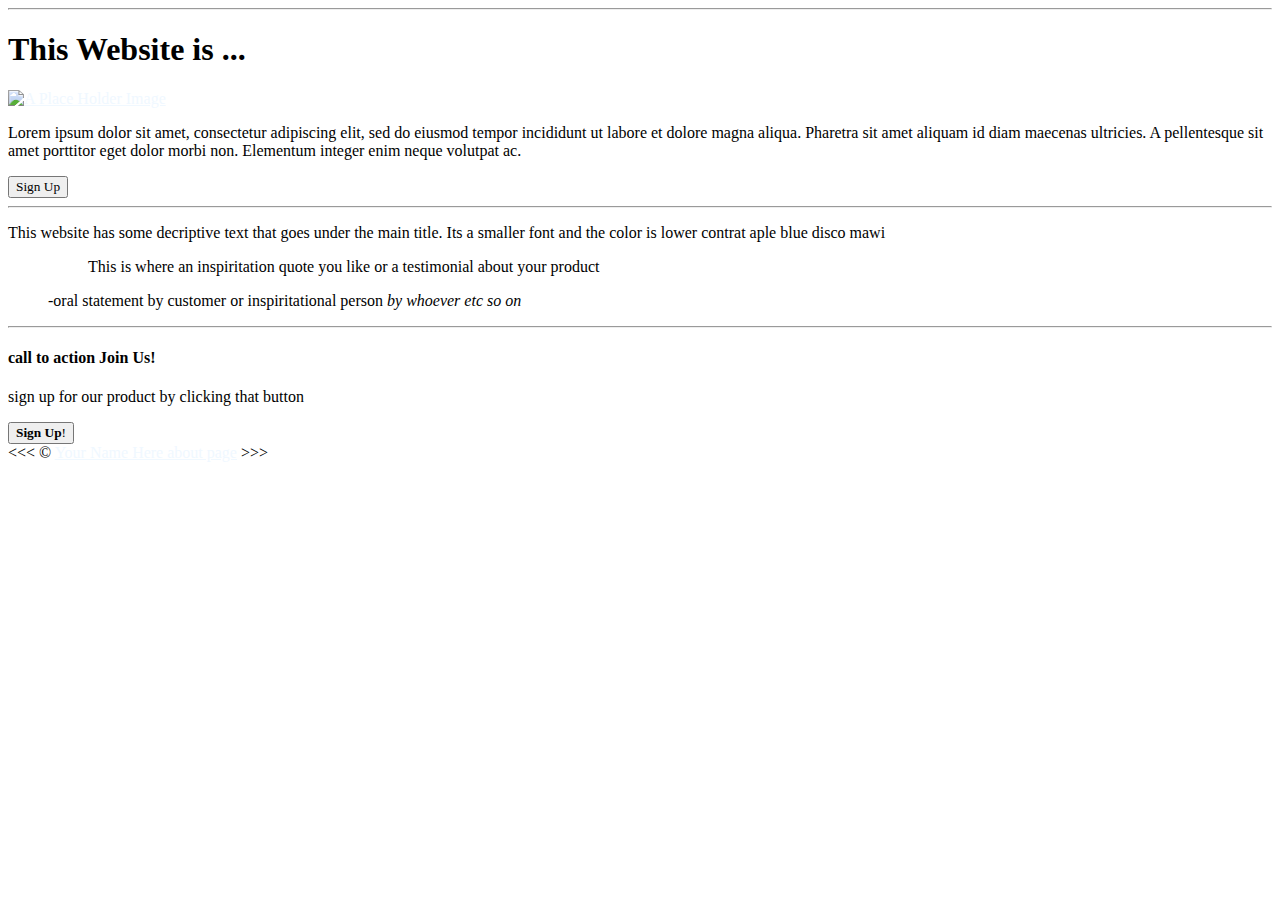
==== index.html @ 6a70109c "cleaned up header code removed leftover btn code" ====
<!DOCTYPE html>
<html lang="en">

<head>
	<meta charset="UTF-8">
	<meta name="viewport" content="width=device-width, initial-scale=1">
	<title>Landing Page</title>
	<link href="styles.css" rel="stylesheet">

<hr>

<body>
	<h1><strong>This Website is ...</strong></h1>
	<a href="https://placeholder.com"><img alt="A Place Holder Image" src="//via.placeholder.com/150"></a>
	<p>Lorem ipsum dolor sit amet, consectetur adipiscing elit, sed do eiusmod tempor incididunt ut labore et dolore magna
		aliqua. Pharetra sit amet aliquam id diam maecenas ultricies. A pellentesque sit amet porttitor eget dolor morbi
		non. Elementum integer enim neque volutpat ac.</p>
	<div class="dropdown1">
		<button type="button" id="button2" class="butt1n">Sign Up </button>

	</div>
	<!-- --TODO add a comment -->
	<hr>
	<!-- --TODO add identifiers -->
	<p>This website has some decriptive text that goes under the main title. Its a smaller font and the color is lower
		contrat aple blue disco mawi</p>
	<figure>
		<blockquote>
			<p>This is where an inspiritation quote you like or a testimonial about your product</p>
		</blockquote>
		<figcaption>
			-oral statement by customer or inspiritational person <cite>by whoever etc so on</cite>
		</figcaption>
	</figure>

</body>

<hr>

<footer>
	<h4>call to action Join Us!</h4>

	<div class="dropdown2">
		<p>sign up for our product by clicking that button</p>
		<button type="button" id="button3" class="button3"><strong>Sign Up</strong>!</button>

	</div>
	<!-- add a comment! -->
	&lt;&lt;&lt; &copy; <a href="about.html">Your Name Here about page</a> &gt;&gt;&gt;

</footer>
<!-- add a comment! -->

</html>
---- styles.css ----
/* dropdown button */
.dropbtn {
    background-color: gray;
    color: white;
    font-size: 15px;
    border: none;
    cursor: pointer;
    margin-left: auto;
    text-align: left;
}
/* div container used for dropdown content position */
.dropdown {
    position: relative;
    text-align: left;
}
/* hidden dropdown content*/
.dropdown-content {
    position: absolute;
    background-color: darkgray;
    min-width: 100px;

    z-index: 1;
    display: none;

}
/* links inside dropdown */
.dropdown-content a {
    color: black;
    text-decoration: none;
    display: block;

}

/* color of dropdown links (hover)*/
.dropdown-content a:hover {
    background-color: blue;
}
/* show the dropdown on hover*/
.dropdown:hover .dropdown-content {
    display: block;
}

.dropdown:hover .dropbtn{
    background-color: rgb(2, 5, 2);
}

html *
{
	font-family: Roboto;
}

a {
	color: aliceblue;
}

a:visited {
	color: grey;
}

a:hover {
	color: whitesmoke;
}
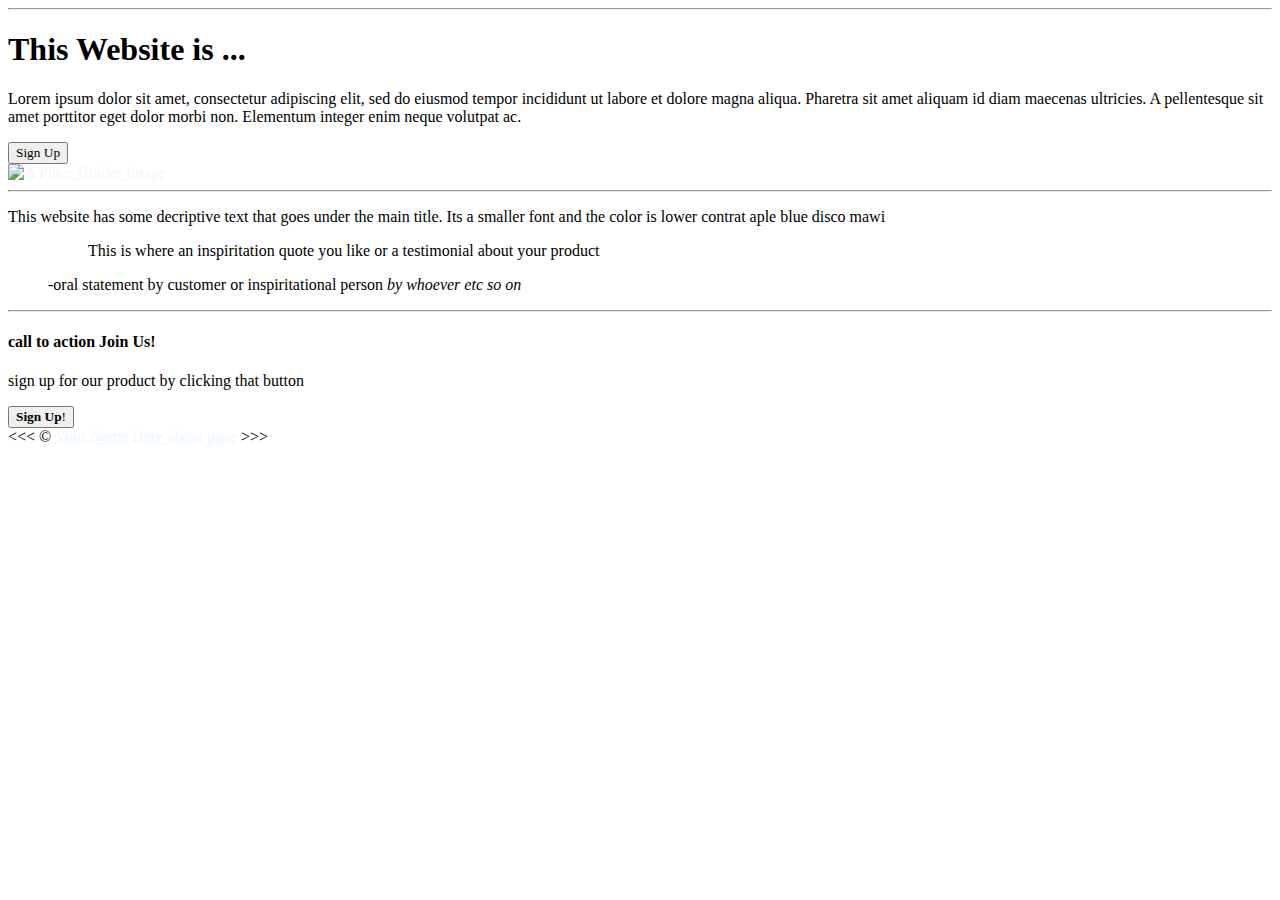
==== commit 5c096728: "edited header format" ====
--- a/index.html
+++ b/index.html
@@ -7,11 +7,11 @@
 	<title>Landing Page</title>
 	<link href="styles.css" rel="stylesheet">
 
-<hr>
+	<hr>
 
 <body>
 	<h1><strong>This Website is ...</strong></h1>
-	<a href="https://placeholder.com"><img alt="A Place Holder Image" src="//via.placeholder.com/150"></a>
+
 	<p>Lorem ipsum dolor sit amet, consectetur adipiscing elit, sed do eiusmod tempor incididunt ut labore et dolore magna
 		aliqua. Pharetra sit amet aliquam id diam maecenas ultricies. A pellentesque sit amet porttitor eget dolor morbi
 		non. Elementum integer enim neque volutpat ac.</p>
@@ -19,6 +19,7 @@
 		<button type="button" id="button2" class="butt1n">Sign Up </button>
 
 	</div>
+	<a href="https://placeholder.com"><img alt="A Place Holder Image" src="//via.placeholder.com/150"></a>
 	<!-- --TODO add a comment -->
 	<hr>
 	<!-- --TODO add identifiers -->
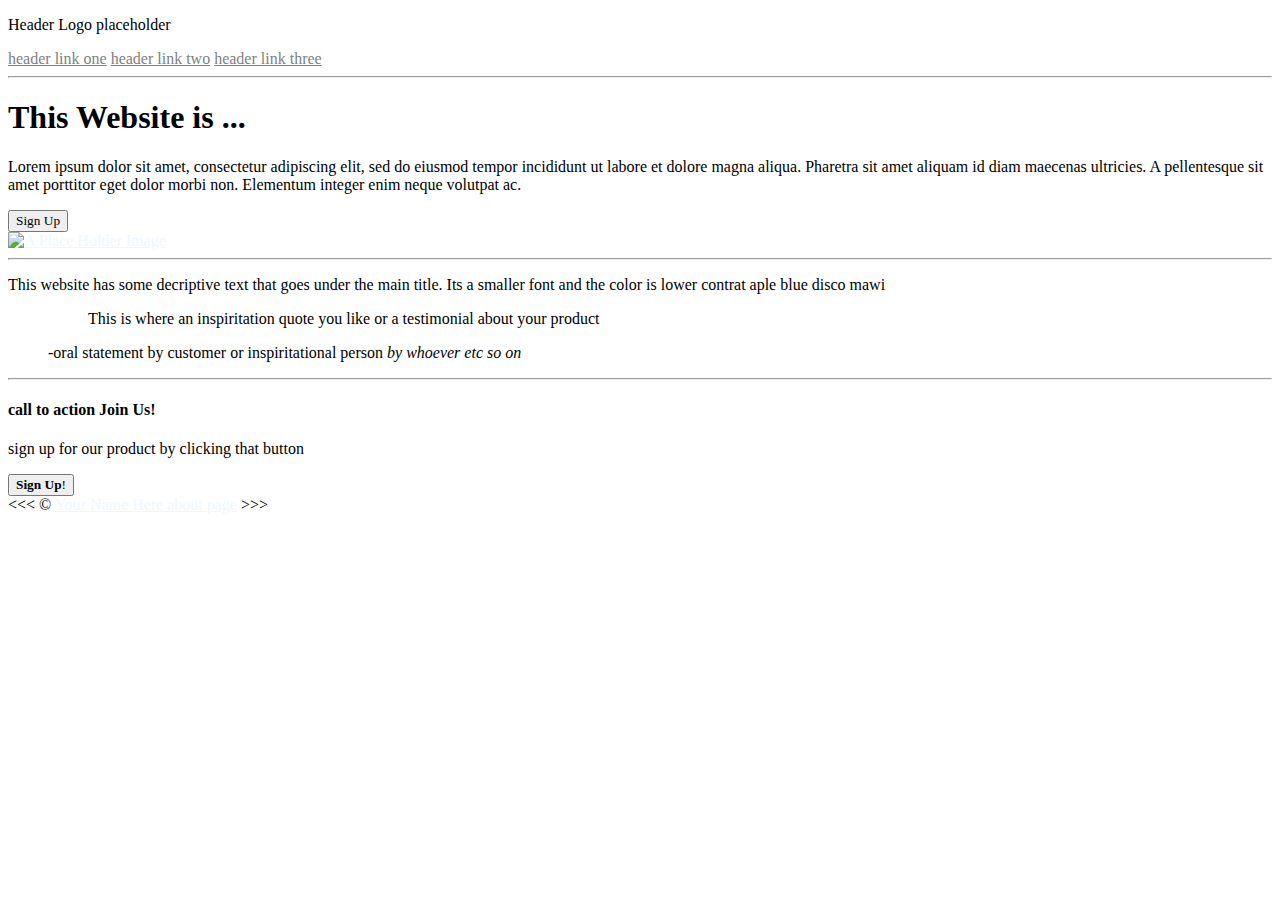
==== commit 010d6ed5: "added links 1,2,3 and logo placeholder text" ====
--- a/index.html
+++ b/index.html
@@ -6,7 +6,12 @@
 	<meta name="viewport" content="width=device-width, initial-scale=1">
 	<title>Landing Page</title>
 	<link href="styles.css" rel="stylesheet">
-
+	<header>
+		<p>Header Logo placeholder</p>
+		<a href="">header link one</a>
+		<a href="">header link two</a>
+		<a href="">header link three</a>
+	</header>
 	<hr>
 
 <body>
@@ -27,6 +32,7 @@
 		contrat aple blue disco mawi</p>
 	<figure>
 		<blockquote>
+
 			<p>This is where an inspiritation quote you like or a testimonial about your product</p>
 		</blockquote>
 		<figcaption>
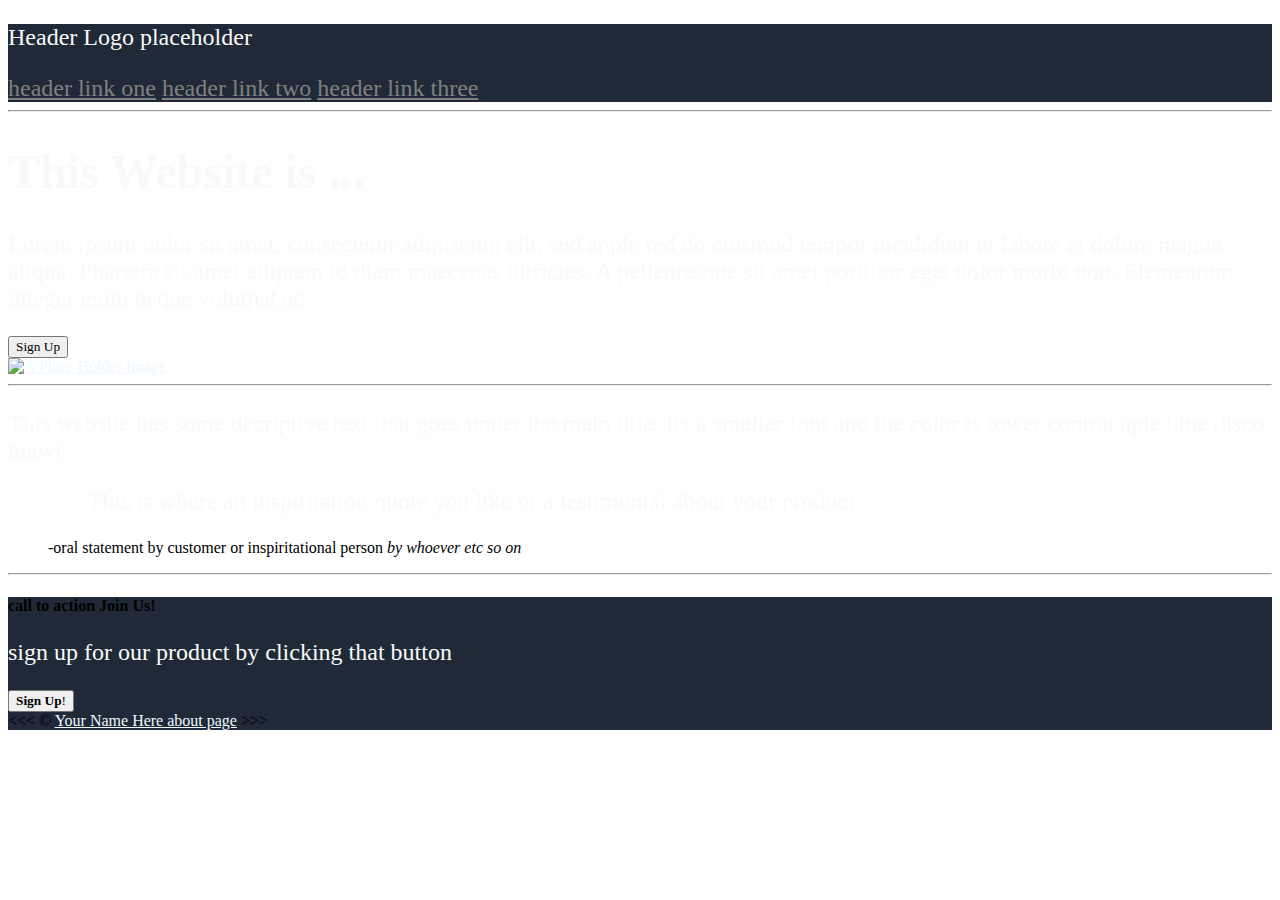
==== commit 4f412dd2: ":edit font and color changes" ====
--- a/index.html
+++ b/index.html
@@ -1,61 +1,70 @@
 <!DOCTYPE html>
 <html lang="en">
+	<head>
+		<meta charset="UTF-8" />
+		<meta name="viewport" content="width=device-width, initial-scale=1" />
+		<title>Landing Page</title>
+		<link href="styles.css" rel="stylesheet" />
+		<header>
+			<p>Header Logo placeholder</p>
+			<a href="">header link one</a>
+			<a href="">header link two</a>
+			<a href="">header link three</a>
+		</header>
+		<hr />
 
-<head>
-	<meta charset="UTF-8">
-	<meta name="viewport" content="width=device-width, initial-scale=1">
-	<title>Landing Page</title>
-	<link href="styles.css" rel="stylesheet">
-	<header>
-		<p>Header Logo placeholder</p>
-		<a href="">header link one</a>
-		<a href="">header link two</a>
-		<a href="">header link three</a>
-	</header>
-	<hr>
+		<body>
+			<h1><strong>This Website is ...</strong></h1>
 
-<body>
-	<h1><strong>This Website is ...</strong></h1>
+			<p>
+				Lorem ipsum dolor sit amet, consectetur adipiscing elit, sed apple red
+				do eiusmod tempor incididunt ut labore et dolore magna aliqua. Pharetra
+				sit amet aliquam id diam maecenas ultricies. A pellentesque sit amet
+				porttitor eget dolor morbi non. Elementum integer enim neque volutpat
+				ac.
+			</p>
+			<div class="dropdown1">
+				<button type="button" id="button2" class="butt1n">Sign Up</button>
+			</div>
+			<a href="https://placeholder.com"
+				><img alt="A Place Holder Image" src="//via.placeholder.com/150"
+			/></a>
+			<!-- :TODO add a comment -->
+			<hr />
+			<!-- :TODO add identifiers -->
+			<p>
+				This website has some decriptive text that goes under the main title.
+				Its a smaller font and the color is lower contrat aple blue disco mawi
+			</p>
+			<figure>
+				<blockquote>
+					<p>
+						This is where an inspiritation quote you like or a testimonial about
+						your product
+					</p>
+				</blockquote>
+				<figcaption>
+					-oral statement by customer or inspiritational person
+					<cite>by whoever etc so on</cite>
+				</figcaption>
+			</figure>
+		</body>
 
-	<p>Lorem ipsum dolor sit amet, consectetur adipiscing elit, sed do eiusmod tempor incididunt ut labore et dolore magna
-		aliqua. Pharetra sit amet aliquam id diam maecenas ultricies. A pellentesque sit amet porttitor eget dolor morbi
-		non. Elementum integer enim neque volutpat ac.</p>
-	<div class="dropdown1">
-		<button type="button" id="button2" class="butt1n">Sign Up </button>
+		<hr />
 
-	</div>
-	<a href="https://placeholder.com"><img alt="A Place Holder Image" src="//via.placeholder.com/150"></a>
-	<!-- --TODO add a comment -->
-	<hr>
-	<!-- --TODO add identifiers -->
-	<p>This website has some decriptive text that goes under the main title. Its a smaller font and the color is lower
-		contrat aple blue disco mawi</p>
-	<figure>
-		<blockquote>
+		<footer>
+			<h4>call to action Join Us!</h4>
 
-			<p>This is where an inspiritation quote you like or a testimonial about your product</p>
-		</blockquote>
-		<figcaption>
-			-oral statement by customer or inspiritational person <cite>by whoever etc so on</cite>
-		</figcaption>
-	</figure>
-
-</body>
-
-<hr>
-
-<footer>
-	<h4>call to action Join Us!</h4>
-
-	<div class="dropdown2">
-		<p>sign up for our product by clicking that button</p>
-		<button type="button" id="button3" class="button3"><strong>Sign Up</strong>!</button>
-
-	</div>
-	<!-- add a comment! -->
-	&lt;&lt;&lt; &copy; <a href="about.html">Your Name Here about page</a> &gt;&gt;&gt;
-
-</footer>
-<!-- add a comment! -->
-
+			<div class="dropdown2">
+				<p>sign up for our product by clicking that button</p>
+				<button type="button" id="button3" class="button3">
+					<strong>Sign Up</strong>!
+				</button>
+			</div>
+			<!-- add a comment! -->
+			&lt;&lt;&lt; &copy;
+			<a href="about.html">Your Name Here about page</a> &gt;&gt;&gt;
+		</footer>
+		<!-- add a comment! -->
+	</head>
 </html>
--- a/styles.css
+++ b/styles.css
@@ -1,51 +1,48 @@
 /* dropdown button */
 .dropbtn {
-    background-color: gray;
-    color: white;
-    font-size: 15px;
-    border: none;
-    cursor: pointer;
-    margin-left: auto;
-    text-align: left;
+	background-color: gray;
+	color: white;
+	font-size: 15px;
+	border: none;
+	cursor: pointer;
+	margin-left: auto;
+	text-align: left;
 }
 /* div container used for dropdown content position */
 .dropdown {
-    position: relative;
-    text-align: left;
+	position: relative;
+	text-align: left;
 }
 /* hidden dropdown content*/
 .dropdown-content {
-    position: absolute;
-    background-color: darkgray;
-    min-width: 100px;
+	position: absolute;
+	background-color: darkgray;
+	min-width: 100px;
 
-    z-index: 1;
-    display: none;
-
+	z-index: 1;
+	display: none;
 }
 /* links inside dropdown */
 .dropdown-content a {
-    color: black;
-    text-decoration: none;
-    display: block;
-
+	color: black;
+	text-decoration: none;
+	display: block;
 }
 
 /* color of dropdown links (hover)*/
 .dropdown-content a:hover {
-    background-color: blue;
+	background-color: blue;
 }
 /* show the dropdown on hover*/
 .dropdown:hover .dropdown-content {
-    display: block;
+	display: block;
 }
 
-.dropdown:hover .dropbtn{
-    background-color: rgb(2, 5, 2);
+.dropdown:hover .dropbtn {
+	background-color: rgb(2, 5, 2);
 }
 
-html *
-{
+html * {
 	font-family: Roboto;
 }
 
@@ -59,5 +56,27 @@
 
 a:hover {
 	color: whitesmoke;
+} 
+
+footer {
+	background-color: #1F2937;
 }
 
+h1 {
+	font-size: 48px;
+	color: #F9FAF8;
+}
+
+header {
+	font-size: 18px;
+	color: #E5E7EB;
+}
+
+header {
+	background-color: #1F2937;
+}
+
+header, p {
+	font-size: 24px;
+	color: #F9FAF8;
+}
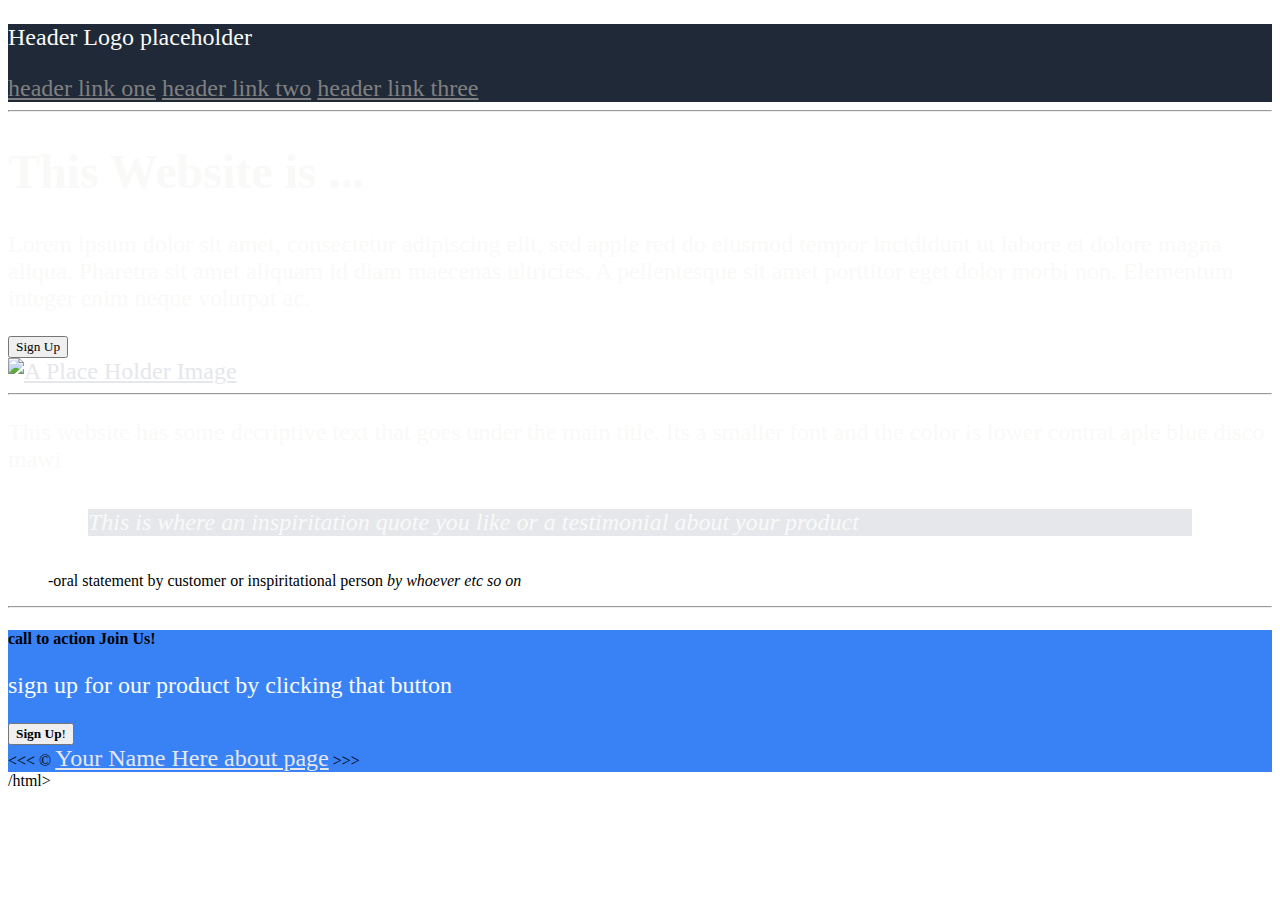
==== commit 959cf379: "Alternate way to write out my commits line test" ====
--- a/index.html
+++ b/index.html
@@ -67,4 +67,4 @@
 		</footer>
 		<!-- add a comment! -->
 	</head>
-</html>
+/html>
--- a/styles.css
+++ b/styles.css
@@ -44,6 +44,7 @@
 
 html * {
 	font-family: Roboto;
+	
 }
 
 a {
@@ -56,27 +57,47 @@
 
 a:hover {
 	color: whitesmoke;
-} 
+}
 
 footer {
-	background-color: #1F2937;
+	background-color: #1f2937;
 }
 
 h1 {
 	font-size: 48px;
-	color: #F9FAF8;
+	color: #f9faf8;
+}
+
+header,
+a {
+font-size: 24px;
+color: #E5E7EB;
 }
 
 header {
 	font-size: 18px;
-	color: #E5E7EB;
+	color: #e5e7eb;
 }
 
 header {
-	background-color: #1F2937;
+	background-color: #1f2937;
 }
 
-header, p {
+header,
+p {
 	font-size: 24px;
-	color: #F9FAF8;
+	color: #f9faf8;
+	font-style: bold;
 }
+
+footer,
+dropdown2 {
+	background-color: #3882f6;
+}
+
+blockquote {
+	color: #1f2937;
+	background-color: #e5e7eb;
+	font-size: 36px;
+	font-style: italic;
+}
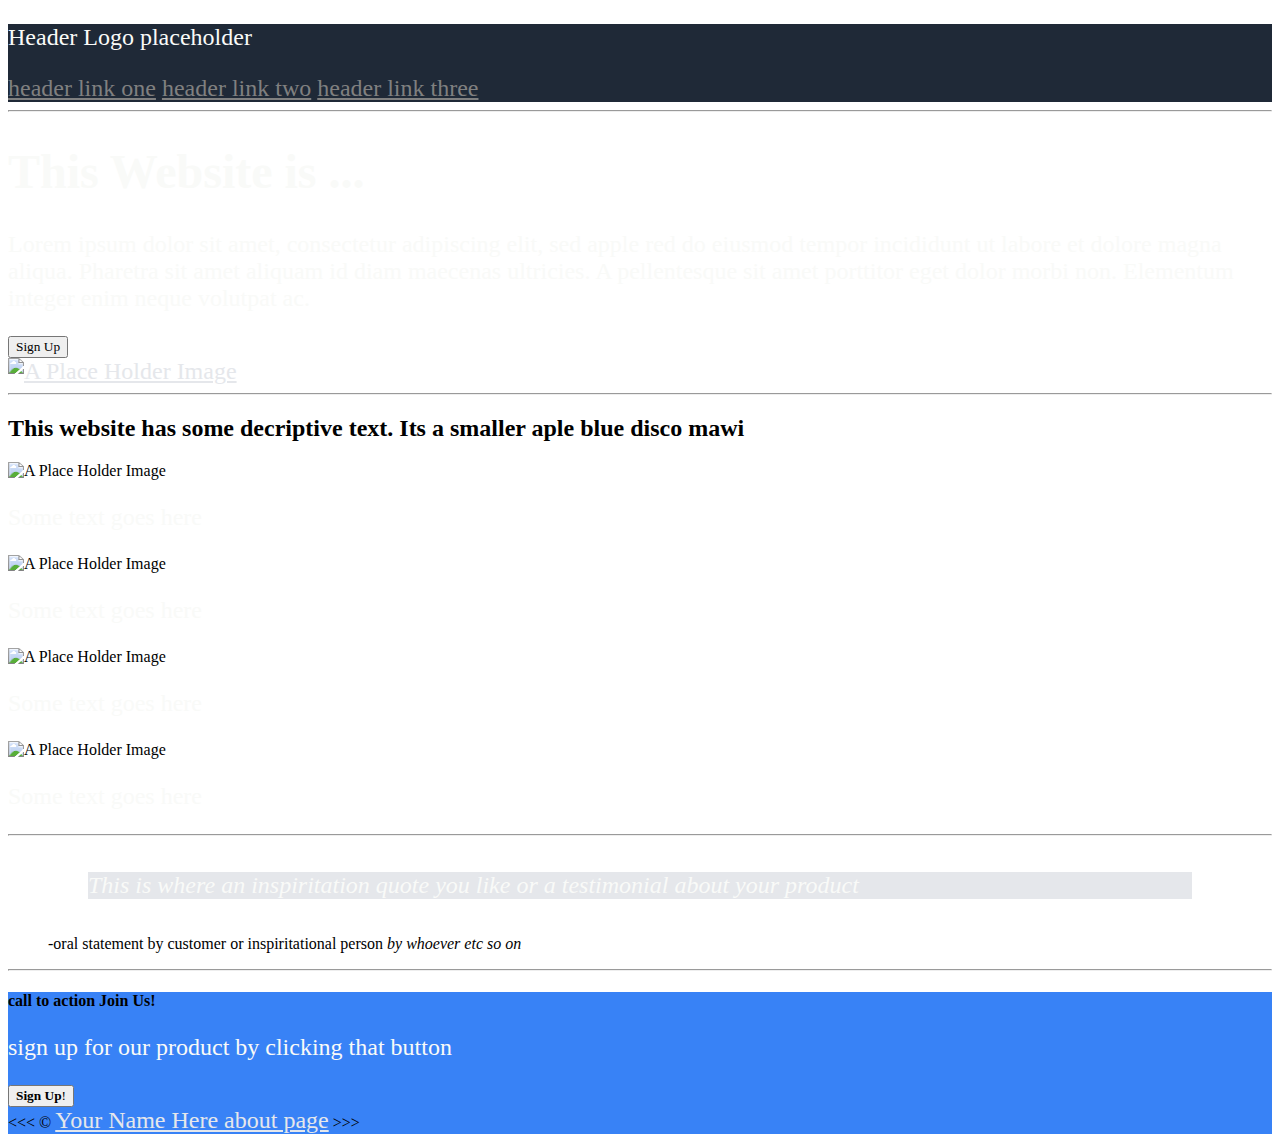
==== commit 44bb4145: "Added image and text under placeholders" ====
--- a/index.html
+++ b/index.html
@@ -23,24 +23,46 @@
 				porttitor eget dolor morbi non. Elementum integer enim neque volutpat
 				ac.
 			</p>
+
 			<div class="dropdown1">
 				<button type="button" id="button2" class="butt1n">Sign Up</button>
 			</div>
+
 			<a href="https://placeholder.com"
-				><img alt="A Place Holder Image" src="//via.placeholder.com/150"
-			/></a>
+				><img alt="A Place Holder Image" src="//via.placeholder.com/150" />
+			</a>
 			<!-- :TODO add a comment -->
 			<hr />
 			<!-- :TODO add identifiers -->
-			<p>
-				This website has some decriptive text that goes under the main title.
-				Its a smaller font and the color is lower contrat aple blue disco mawi
-			</p>
+			<h2>
+				This website has some decriptive text. Its a smaller aple blue disco
+				mawi
+			</h2>
+
+			<div class="FIWT" <a href="https://placeholder.com">
+				<img src="http://placeholder.com/150" alt="A Place Holder Image" />
+				<p>Some text goes here</p>
+			</div>
+			<div class="SIWT" <a href="https://placeholder.com">
+				<img alt="A Place Holder Image" src="//via.placeholder.com/150" />
+				<p>Some text goes here</p>
+			</div>
+			<div class="TIWT" <a href="https://placeholder.com">
+				<img alt="A Place Holder Image" src="//via.placeholder.com/150" />
+				<p>Some text goes here</p>
+			</div>
+			<div class="FIWTT" <a href="https://placeholder.com">
+				<img src="http://placeholder.com/150" alt="A Place Holder Image" />
+				<p>Some text goes here</p>
+			</div>
+	<hr />
 			<figure>
 				<blockquote>
 					<p>
-						This is where an inspiritation quote you like or a testimonial about
-						your product
+						<em>
+							This is where an inspiritation quote you like or a testimonial
+							about your product
+						</em>
 					</p>
 				</blockquote>
 				<figcaption>
@@ -48,23 +70,21 @@
 					<cite>by whoever etc so on</cite>
 				</figcaption>
 			</figure>
+			<hr />
+			<footer>
+				<h4>call to action Join Us!</h4>
+
+				<div class="dropdown2">
+					<p>sign up for our product by clicking that button</p>
+					<button type="button" id="button3" class="button3">
+						<strong>Sign Up</strong>!
+					</button>
+				</div>
+				<!-- add a comment! -->
+				&lt;&lt;&lt; &copy;
+				<a href="about.html">Your Name Here about page</a> &gt;&gt;&gt;
+			</footer>
+			<!-- add a comment! -->
 		</body>
-
-		<hr />
-
-		<footer>
-			<h4>call to action Join Us!</h4>
-
-			<div class="dropdown2">
-				<p>sign up for our product by clicking that button</p>
-				<button type="button" id="button3" class="button3">
-					<strong>Sign Up</strong>!
-				</button>
-			</div>
-			<!-- add a comment! -->
-			&lt;&lt;&lt; &copy;
-			<a href="about.html">Your Name Here about page</a> &gt;&gt;&gt;
-		</footer>
-		<!-- add a comment! -->
 	</head>
-/html>
+</html>
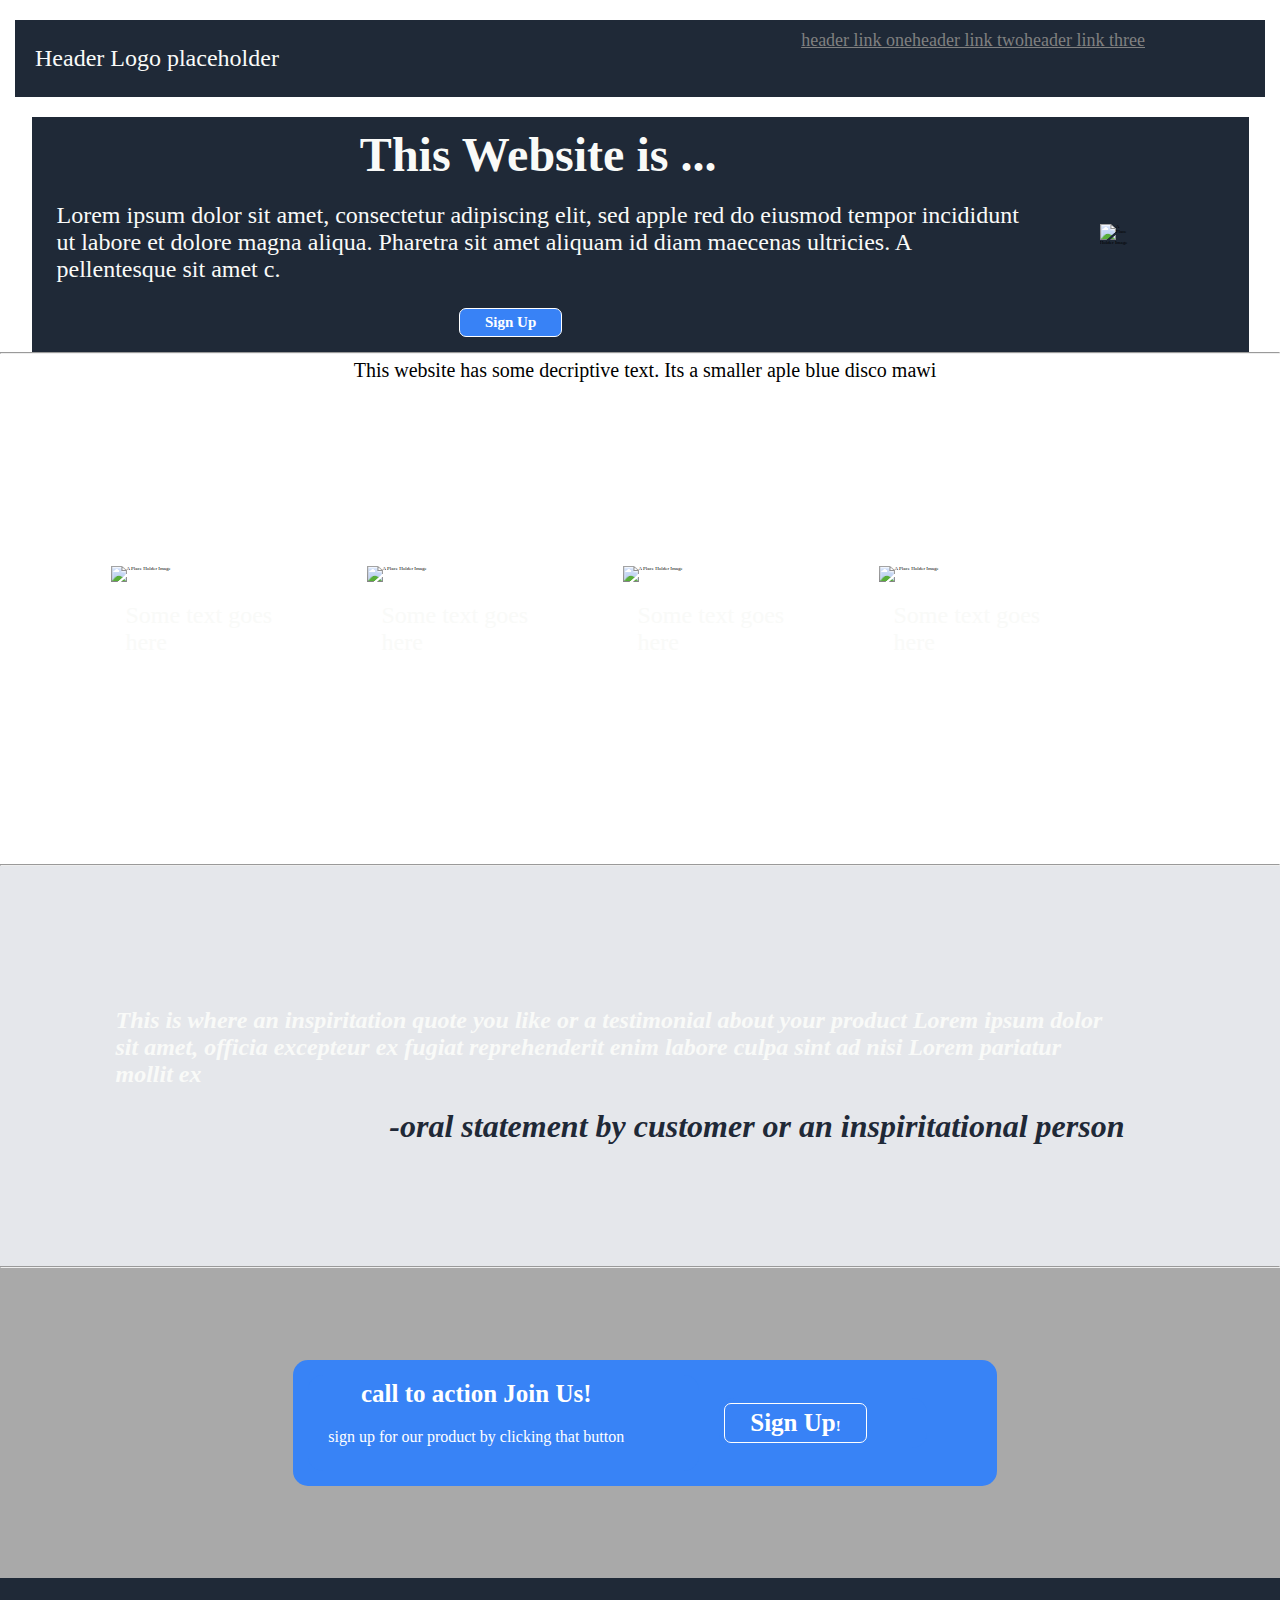
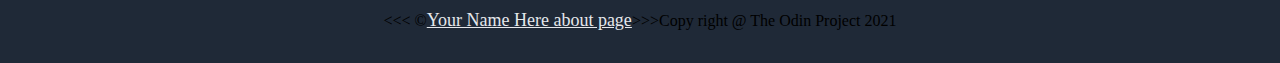
==== commit 57454592: "website layout and colour changes" ====
--- a/index.html
+++ b/index.html
@@ -3,88 +3,103 @@
 	<head>
 		<meta charset="UTF-8" />
 		<meta name="viewport" content="width=device-width, initial-scale=1" />
+		<meta http-equiv="X-UA-Compatible" content="IE=edge" />
 		<title>Landing Page</title>
 		<link href="styles.css" rel="stylesheet" />
-		<header>
+	</head>
+
+	<body>
+		<header class="darkback">
 			<p>Header Logo placeholder</p>
-			<a href="">header link one</a>
-			<a href="">header link two</a>
-			<a href="">header link three</a>
+			<div>
+				<a href="">header link one</a>
+				<a href="">header link two</a>
+				<a href="">header link three</a>
+			</div>
 		</header>
+
+		<div class="container">
+			<div class="easypick">
+				<h1><strong>This Website is ...</strong></h1>
+				<p>
+					Lorem ipsum dolor sit amet, consectetur adipiscing elit, sed apple red
+					do eiusmod tempor incididunt ut labore et dolore magna aliqua.
+					Pharetra sit amet aliquam id diam maecenas ultricies. A pellentesque
+					sit amet c.
+				</p>
+				<div class="button">
+					<button type="button">Sign Up</button>
+				</div>
+			</div>
+			<div class="imageo" <a href="https://placeholder.com">
+				<img alt="A Place Holder Image" src="//via.placeholder.com/350x250" />
+			</div>
+			<!-- :TODO add a comment -->
+		</div>
 		<hr />
-
-		<body>
-			<h1><strong>This Website is ...</strong></h1>
-
-			<p>
-				Lorem ipsum dolor sit amet, consectetur adipiscing elit, sed apple red
-				do eiusmod tempor incididunt ut labore et dolore magna aliqua. Pharetra
-				sit amet aliquam id diam maecenas ultricies. A pellentesque sit amet
-				porttitor eget dolor morbi non. Elementum integer enim neque volutpat
-				ac.
-			</p>
-
-			<div class="dropdown1">
-				<button type="button" id="button2" class="butt1n">Sign Up</button>
-			</div>
-
-			<a href="https://placeholder.com"
-				><img alt="A Place Holder Image" src="//via.placeholder.com/150" />
-			</a>
-			<!-- :TODO add a comment -->
-			<hr />
-			<!-- :TODO add identifiers -->
-			<h2>
+		<!-- :TODO add identifiers -->
+		<div class="RD">
+			<span class="INfo">
 				This website has some decriptive text. Its a smaller aple blue disco
 				mawi
-			</h2>
-
-			<div class="FIWT" <a href="https://placeholder.com">
-				<img src="http://placeholder.com/150" alt="A Place Holder Image" />
-				<p>Some text goes here</p>
+			</span>
+			<div class="picturecontainer">
+				<div class="FIWT" <a href="https://placeholder.com">
+					<img src="http://placeholder.com/150" alt="A Place Holder Image" />
+					<p>Some text goes here</p>
+				</div>
+				<div class="FIWT" <a href="https://placeholder.com">
+					<img alt="A Place Holder Image" src="//via.placeholder.com/150" />
+					<p>Some text goes here</p>
+				</div>
+				<div class="FIWT" <a href="https://placeholder.com">
+					<img alt="A Place Holder Image" src="//via.placeholder.com/150" />
+					<p>Some text goes here</p>
+				</div>
+				<div class="FIWT" <a href="https://placeholder.com">
+					<img src="http://placeholder.com/150" alt="A Place Holder Image" />
+					<p>Some text goes here</p>
+				</div>
 			</div>
-			<div class="SIWT" <a href="https://placeholder.com">
-				<img alt="A Place Holder Image" src="//via.placeholder.com/150" />
-				<p>Some text goes here</p>
-			</div>
-			<div class="TIWT" <a href="https://placeholder.com">
-				<img alt="A Place Holder Image" src="//via.placeholder.com/150" />
-				<p>Some text goes here</p>
-			</div>
-			<div class="FIWTT" <a href="https://placeholder.com">
-				<img src="http://placeholder.com/150" alt="A Place Holder Image" />
-				<p>Some text goes here</p>
-			</div>
-	<hr />
-			<figure>
+		</div>
+		<hr />
+		<figure>
+			<div>
 				<blockquote>
 					<p>
 						<em>
 							This is where an inspiritation quote you like or a testimonial
-							about your product
+							about your product Lorem ipsum dolor sit amet, officia excepteur
+							ex fugiat reprehenderit enim labore culpa sint ad nisi Lorem
+							pariatur mollit ex
 						</em>
 					</p>
+					<blockquote>
+						-oral statement by customer or an
+						<cite>inspiritational person</cite>
+					</blockquote>
 				</blockquote>
-				<figcaption>
-					-oral statement by customer or inspiritational person
-					<cite>by whoever etc so on</cite>
-				</figcaption>
-			</figure>
-			<hr />
-			<footer>
-				<h4>call to action Join Us!</h4>
+			</div>
+		</figure>
+		<hr />
 
-				<div class="dropdown2">
+		<div class="backgroundbox">
+			<div>
+				<div class="signup">
+					<strong>call to action Join Us!</strong>
 					<p>sign up for our product by clicking that button</p>
-					<button type="button" id="button3" class="button3">
-						<strong>Sign Up</strong>!
-					</button>
 				</div>
-				<!-- add a comment! -->
-				&lt;&lt;&lt; &copy;
-				<a href="about.html">Your Name Here about page</a> &gt;&gt;&gt;
-			</footer>
+				<div>
+					<button class="button1"><strong>Sign Up</strong>!</button>
+				</div>
+			</div>
+		</div>
+		<footer class="darkback">
 			<!-- add a comment! -->
-		</body>
-	</head>
+			&lt;&lt;&lt; &copy;
+			<a href="about.html">Your Name Here about page</a> &gt;&gt;&gt;
+			<span class="hero-secondary"> Copy right @ The Odin Project 2021 </span>
+		</footer>
+		<!-- add a comment! -->
+	</body>
 </html>
--- a/styles.css
+++ b/styles.css
@@ -1,50 +1,23 @@
-/* dropdown button */
-.dropbtn {
-	background-color: gray;
+
+
+* {
+	font-family: Roboto;
+	margin: 0px;
+	/* border: 1px solid grey; */
+	}
+
+	.button1 .darkback {
+	border: none;
+}
+
+button {
+	background-color: #3882f6;
+	border: 1px solid white;
+	border-radius: 7px;
 	color: white;
 	font-size: 15px;
-	border: none;
-	cursor: pointer;
-	margin-left: auto;
-	text-align: left;
-}
-/* div container used for dropdown content position */
-.dropdown {
-	position: relative;
-	text-align: left;
-}
-/* hidden dropdown content*/
-.dropdown-content {
-	position: absolute;
-	background-color: darkgray;
-	min-width: 100px;
-
-	z-index: 1;
-	display: none;
-}
-/* links inside dropdown */
-.dropdown-content a {
-	color: black;
-	text-decoration: none;
-	display: block;
-}
-
-/* color of dropdown links (hover)*/
-.dropdown-content a:hover {
-	background-color: blue;
-}
-/* show the dropdown on hover*/
-.dropdown:hover .dropdown-content {
-	display: block;
-}
-
-.dropdown:hover .dropbtn {
-	background-color: rgb(2, 5, 2);
-}
-
-html * {
-	font-family: Roboto;
-	
+	padding: 5px 25px;
+	font-weight: bold;
 }
 
 a {
@@ -59,8 +32,59 @@
 	color: whitesmoke;
 }
 
-footer {
-	background-color: #1f2937;
+footer span {
+	padding-bottom: 25x;
+}
+.backgroundbox p {
+	color: white;
+	font-size: 16px;
+}
+.backgroundbox strong {
+	color: white;
+	font-size: 25px;
+}
+
+.backgroundbox {
+	width: 100%;
+	height: 300px;
+	margin: auto;
+	display: flex;
+	align-items: center;
+	justify-content: center;
+	background-color: darkgrey;
+	}	
+.backgroundbox div {
+	background-color: #3883f6;
+	border-radius: 15px;
+	justify-content: center;
+	align-items: center;
+}
+.backgroundbox div .signup {
+	display: flex;
+	flex-direction: column;
+}
+.backgroundbox div div {
+	margin: 10px;
+}
+.INfo {
+	margin: 0px auto;
+	font-size: 20px;
+
+}
+.RD {
+  display: flex;
+	margin: auto;
+	flex-direction: column ;
+	align-content: space-around;
+	justify-content: space-evenly;
+	width: 100%;
+	height: 500px;
+}
+.FIWT {
+	width: 200px;
+	display: flex;
+	flex-direction: column;
+	font-weight: lighter;
 }
 
 h1 {
@@ -69,18 +93,29 @@
 }
 
 header,
-a {
-font-size: 24px;
-color: #E5E7EB;
-}
-
-header {
+ a {
 	font-size: 18px;
 	color: #e5e7eb;
 }
 
 header {
-	background-color: #1f2937;
+	font-size: 24px;
+	color: #e5e7eb;
+	display: flex;
+	background-color: #1f2937;
+	min-height: auto;
+	justify-content: space-between;
+	margin: auto;
+	padding: 20px 0;
+}
+
+header,
+div {
+	display: flex;
+	justify-content: space-between;
+	font-size: 5px;
+	padding: 5px 60px 5px 5px;
+	
 }
 
 header,
@@ -88,16 +123,88 @@
 	font-size: 24px;
 	color: #f9faf8;
 	font-style: bold;
+	margin: 20px 15px;
 }
 
 footer,
-dropdown2 {
+button3 {
 	background-color: #3882f6;
 }
 
 blockquote {
 	color: #1f2937;
-	background-color: #e5e7eb;
+	background-color: #f9faf8;
 	font-size: 36px;
 	font-style: italic;
 }
+.imageo {
+	display: flex;
+	
+}
+ 
+.FIWT {
+	display: flex;
+	flex: auto;
+}
+
+.picturecontainer {
+	display: flex;
+	justify-content: space-between;
+	align-items: center;
+	width: 80%;
+	height: 500px;
+	margin: auto;
+}
+.easypick {
+	display: flex;
+	align-items: center;
+	justify-content: center;
+	flex-direction: column;
+}
+.darkback {
+	background-color: #1f2937;
+}
+
+.container {
+	background-color: #1f2937;
+	display: flex;
+	margin: auto;
+	justify-content: space-between;
+	align-items: center;
+	width: 90%;
+}
+
+figure {
+	height: 400px;
+	display: flex;
+	align-items: center;
+	justify-content: center;
+	background-color: #e5e7eb;
+}
+figure div {
+	width: 80%;
+	
+}
+
+figure blockquote {
+	background-color: #e5e7eb;
+}
+
+blockquote {
+	float: right;
+	font-size: 32px;
+	font-weight: bolder;
+	
+}
+footer {
+	background-color: #1f2937;
+	height: 85px;
+	display: flex;
+	justify-content: center;
+	align-items: center;
+}
+
+body {
+	/* background-color: darkgrey; */
+}
+
